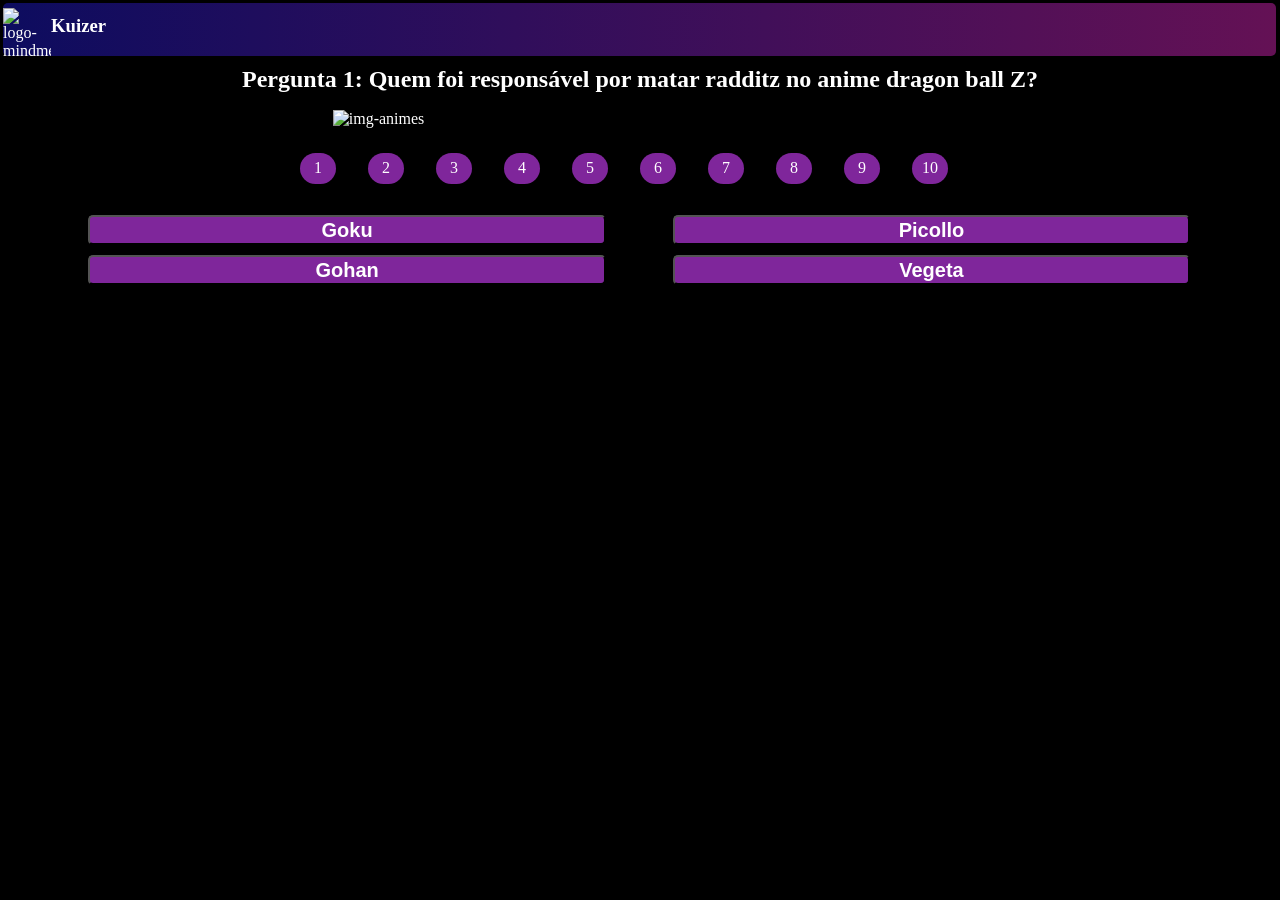
==== src/quiz/quiz2.html @ 0abc7755 "Add files via upload" ====
<!DOCTYPE html>
<html lang="pt-br">
<head>
    <meta charset="UTF-8">
    <meta name="viewport" content="width=device-width, initial-scale=1.0">
    <link rel="stylesheet" href="../css/style.css">
    <link rel="preconnect" href="https://fonts.googleapis.com">
    <link rel="preconnect" href="https://fonts.gstatic.com" crossorigin>
    <title>Kuizer</title>
</head>
<body>
    <nav class="nav-bar">
        <div class="logo">
            <img id="logo" src="../assets/logo.png" alt="logo-mindmeld">
            <h3>Kuizer</h3>
        </div>
    </nav>
    <div class="container">
        <div id="perg1" class="pergunta">
            <div class="questao">
                <h2>Pergunta 1: Quem foi responsável por matar radditz no anime dragon ball Z?</h2>
            </div>
            <div class="imgp2">
                <img id="imgp" src="../assets/primeira.jpg" alt="img-animes">
            </div>
                <div class="nump">
                    <ul>
                        <li id="atual">1</li>
                        <li>2</li>
                        <li>3</li>
                        <li>4</li>
                        <li>5</li>
                        <li>6</li>
                        <li>7</li>
                        <li>8</li>
                        <li>9</li>
                        <li>10</li>
                    </ul>
                </div>
                <div class="botoes">
                    <input class="e" type="button" value="Goku">
                    <input class="c" type="button" value="Picollo">
                    <input class="e" type="button" value="Gohan">
                    <input class="e" type="button" value="Vegeta">
                </div>
            </div>
        <div id="perg2" class="pergunta">
            <div class="questao">
                <h2>Pergunta 2: Qual o nome da vila de origem do personagem naruto?</h2>
            </div>
            <div class="imgp2">
                <img id="imgp" src="../assets/segunda.jpg" alt="img-animes">
            </div>
            <div class="nump">
                <ul>
                    <li>1</li>
                    <li>2</li>
                    <li>3</li>
                    <li>4</li>
                    <li>5</li>
                    <li>6</li>
                    <li>7</li>
                    <li>8</li>
                    <li>9</li>
                    <li>10</li>
                </ul>
            </div>
            <div class="botoes">
                <input class="e" type="button" value="Nevoa">
                <input class="e" type="button" value="Água">
                <input class="c" type="button" value="Folha">
                <input class="e" type="button" value="Sangue">
            </div>
        </div>
        <div id="perg3" class="pergunta">
            <div class="questao">
                <h2>Pergunta 3: Quem é o principal vilão no primeiro filme dos Vingadores?</h2>
            </div>
            <div class="imgp2">
                <img id="imgp" src="../assets/terceiro.jpg" alt="img-animes">
            </div>
            <div class="nump">
                <ul>
                    <li>1</li>
                    <li>2</li>
                    <li>3</li>
                    <li>4</li>
                    <li>5</li>
                    <li>6</li>
                    <li>7</li>
                    <li>8</li>
                    <li>9</li>
                    <li>10</li>
                </ul>
            </div>
            <div class="botoes">
                <input class="c" type="button" value="Rize">
                <input class="e" type="button" value="Shuu">
                <input class="e" type="button" value="Hinami">
                <input class="e" type="button" value="Touka">
            </div>
        </div>
        <div id="perg4" class="pergunta">
            <div class="questao">
                <h2>Pergunta 4:No final da primeira temporada de Code Geass, Lelouch <br>acidentalmente dá uma ordem que arruína seus planos. Qual foi essa ordem?</h2>
            </div>
            <div class="imgp2">
                <img id="imgp" src="../assets/quarta.jpg" alt="img-animes">
            </div>
            <div class="nump">
                <ul>
                    <li>1</li>
                    <li>2</li>
                    <li>3</li>
                    <li>4</li>
                    <li>5</li>
                    <li>6</li>
                    <li>7</li>
                    <li>8</li>
                    <li>9</li>
                    <li>10</li>
                </ul>
            </div>
            <div class="botoes">
                <input class="e" type="button" value="Me mate">
                <input class="e" type="button" value="Mate a todos ao redor">
                <input class="e" type="button" value="Se Mate">
                <input class="c" type="button" value="Mate todos os japoneses">
            </div>
        </div>
        <diV id="perg5" class="pergunta">
            <div class="questao">
                <h2>Pergunta 5: Sabia que alguns desenhos são feitos para vender brinquedos ou jogos depois? <br> Mas teve um desenho que veio antes dos brinquedos. Consegue adivinhar qual?</h2>
            </div>
            <div class="imgp2">
                <img id="imgp" src="../assets/quinta.jpg" alt="img-animes">
            </div>
            <div class="nump">
                <ul>
                    <li>1</li>
                    <li>2</li>
                    <li>3</li>
                    <li>4</li>
                    <li>5</li>
                    <li>6</li>
                    <li>7</li>
                    <li>8</li>
                    <li>9</li>
                    <li>10</li>
                </ul>
            </div>
            <div class="botoes">
                    <input class="e" type="button" value="Digimon">
                    <input class="c" type="button" value="Yu-Gi-Oh">
                    <input class="e" type="button" value="Pokemon">
                    <input class="e" type="button" value="Beyblade">
            </div>
        </diV>
        <div id="perg6" class="pergunta">
            <div class="questao">
                <h2>Pergunta 6: Em Death Note, Light é confrontado com um novo inimigo chamado Near, <br> ele também tem um ajudante ao seu lado,qual o nome deste ajudante?</h2>
            </div>
            <div class="imgp2">
                <img id="imgp" src="../assets/sexta.jpeg" alt="img-animes">
            </div>
            <div class="nump">
                <ul>
                    <li>1</li>
                    <li>2</li>
                    <li>3</li>
                    <li>4</li>
                    <li>5</li>
                    <li>6</li>
                    <li>7</li>
                    <li>8</li>
                    <li>9</li>
                    <li>10</li>
                </ul>
            </div>
            <div class="botoes">
                    <input class="e" type="button" value="Touta">
                    <input class="e" type="button" value="Raye">
                    <input class="e" type="button" value="Shuichi">
                    <input class="c" type="button" value="Mello">
            </div>
        </div>
        <div id="perg7" class="pergunta">
            <div class="questao">
                <h2>Pergunta 7: Qual é o filme de Cavaleiros do Zodíaco que deveria ser o começo de uma nova história, <br> mas a continuação nunca foi feita em anime?</h2>
            </div>
            <div class="imgp2">
                <img id="imgp" src="../assets/setima.jpeg" alt="img-animes">
            </div>
            <div class="nump">
                <ul>
                    <li>1</li>
                    <li>2</li>
                    <li>3</li>
                    <li>4</li>
                    <li>5</li>
                    <li>6</li>
                    <li>7</li>
                    <li>8</li>
                    <li>9</li>
                    <li>10</li>
                </ul>
            </div>
            <div class="botoes">
                <input class="c" type="button" value="Prologo do céu">
                <input class="e" type="button" value="A lenda dos defensores de atena">
                <input class="e" type="button" value="Os guerreiros do armagedon">
                <input class="e" type="button" value="A grande batalha dos deuses">
            </div>
        </div>
        <div id="perg8" class="pergunta">
            <div class="questao">
                <h2>Pergunta 8: Em attack on titan tem muitos tipos variados de titãs, mas qual o tipo mais poderoso de titan?</h2>
            </div>
            <div class="imgp2">
                <img id="imgp" src="../assets/oitava.jpg" alt="img-animes">
            </div>
            <div class="nump">
                <ul>
                    <li>1</li>
                    <li>2</li>
                    <li>3</li>
                    <li>4</li>
                    <li>5</li>
                    <li>6</li>
                    <li>7</li>
                    <li>8</li>
                    <li>9</li>
                    <li>10</li>
                </ul>
            </div>
            <div class="botoes">
                <input class="e" type="button" value="Titã Martelo de Guerra">
                <input class="e" type="button" value="Titã Colossal">
                <input class="c" type="button" value="Titã Fundador">
                <input class="e" type="button" value="Titã Bestial">
            </div>
        </div>
        <div id="perg9" class="pergunta">
            <div class="questao">
                <h2>Pergunta 9: No anime one piece, um personagem é responsavél por comunicar a todos <br> que One piece é de fato real,qual o nome deste personagem?</h2>
            </div>
            <div class="imgp2">
                <img id="imgp" src="../assets/nona.jpg" alt="img-animes">
            </div>
            <div class="nump">
                <ul>
                    <li>1</li>
                    <li>2</li>
                    <li>3</li>
                    <li>4</li>
                    <li>5</li>
                    <li>6</li>
                    <li>7</li>
                    <li>8</li>
                    <li>9</li>
                    <li>10</li>
                </ul>
            </div>
            <div class="botoes">
                <input class="e" type="button" value="BlackBeard">
                <input class="c" type="button" value="WhiteBeard">
                <input class="e" type="button" value="Luffy">
                <input class="e" type="button" value="Zoro">
            </div>
        </div>
        <div id="perg10" class="pergunta">
            <div class="questao">
                <h2>Pergunta 10: No anime Neon genesis Evangelion é meio que implicado que tem algo dentro dos evas, oque é esse algo?</h2>
            </div>
            <div class="imgp2">
                <img id="imgp" src="../assets/decima.jpg" alt="img-animes">
            </div>
            <div class="nump">
                <ul>
                    <li>1</li>
                    <li>2</li>
                    <li>3</li>
                    <li>4</li>
                    <li>5</li>
                    <li>6</li>
                    <li>7</li>
                    <li>8</li>
                    <li>9</li>
                    <li>10</li>
                </ul>
            </div>  
            <div class="botoes">
                <input class="e" type="button" value="Anjos">
                <input class="e" type="button" value="Demonios">
                <input class="e" type="button" value="Deus">
                <input class="c" type="button" value="A mãe do piloto">
            </div>
        </div>
    </div>
    <div class="endGame" style="display: none;">
        <div class="recomecar">
            <h1>Sua Pontuação foi: <span id="pontuacao-valor"></span></h4>
            <button onclick="recomecarQuiz()">Recomeçar</button>
        </div>
        <div class="home">
            <button class="home"><a href="../../index.html">
                <svg xmlns="http://www.w3.org/2000/svg" width="16" height="16" fill="currentColor" class="bi bi-house" viewBox="0 0 16 16">
                    <path d="M8.707 1.5a1 1 0 0 0-1.414 0L.646 8.146a.5.5 0 0 0 .708.708L2 8.207V13.5A1.5 1.5 0 0 0 3.5 15h9a1.5 1.5 0 0 0 1.5-1.5V8.207l.646.647a.5.5 0 0 0 .708-.708L13 5.793V2.5a.5.5 0 0 0-.5-.5h-1a.5.5 0 0 0-.5.5v1.293zM13 7.207V13.5a.5.5 0 0 1-.5.5h-9a.5.5 0 0 1-.5-.5V7.207l5-5z"/>
                </svg> Home
            </a></button>
        </div>
    </div>
    <script src="../js/script.js"></script>
</body>
</html>
---- src/css/style.css ----
*{
    padding: 0;
    margin: 0;
}
body{
    background-color: black;
    color: white;
    
}
.nav-bar{
    background-image: -webkit-gradient(linear,left top,right top,from(#15136d),to(#580b4a));
    background-image: linear-gradient(90deg,#0d0c5f, #641155);
    color: white;
    border-radius: 5px;
    font-family: "Pacifico", cursive;
    margin: 3px 4px 4px 3px;
}
.logo{
    display: flex;
}
#logo{
    height: 48px;
    width: 48px;
    margin-top: 5px;
}
h4{
    float: right;
}
h3{
    margin-top: 12px;
    font-family: "Pacifico", cursive;
}
.questao{
    margin-bottom: 17px ;
}
h2{
    font-family: "Pacifico", cursive;
    font-size: 1.5rem;
    display: flex;
    justify-content: center;
    height: 40%;
    margin-top: 10px;
}
.imgp2{
    display: flex;
    justify-content: center;
    margin-top: 15px;
}
#imgp{
    width: 48%;
}
.botoes{
    margin-top: 25.9px;
    margin-left: 3%;
    margin-right: 3%;
    align-items: center;
}
input{
    display: inline-block;
    width: 43%;
    height: 30px;
    box-sizing: border-box;
    border-radius: 5px;
    margin: 5px 13px 5px 50px;
    background-color: #7f269b;
    font-family: "Roboto", sans-serif;
    font-size: 1.25rem;
    font-weight: bold;
    color: white;
    transition: filter 0.2s;
    align-items: center;
}
input:hover{
    filter: brightness(0.9);
    background-color: #a74ec2;
}
.nump{
    margin-top: 10px;
}
ul{
    display: flex;
    justify-content: center;
    align-items: center;
    width: 100%;
}
li{
    display: inline-block;
    margin-top: 15px;
    margin-right: 2.5%;
    width: 36px;
    height: 25px;
    padding-top: 0.5%;
    border-radius: 24px;
    background-color: #7f269b;
    text-align: center;
}
.pergunta{
    height: 90vh;
}
#perg1{
    display: block;
}
.endGame{
    position: fixed;
    text-align: center;
    height: 100%;
    width: 100%;
    margin-top: 250px;
}
span{
    margin-left: 15px;
}
h1{
    font-family: "Pacifico", cursive;
    font-size: 1.8rem;
    display: flex;
    justify-content: center;
}
button{
    width: 250px;
    height: 35px;
    border-radius: 5px;
    background-color: #7f269b;
    color: white;
    font-family: "Roboto", sans-serif;
    font-size: 20px;
    font-weight: bold;
    margin-top: 15px;
}
.home{
    margin-left: 2px;
}
a{
    color: white;
    text-decoration: none;
}
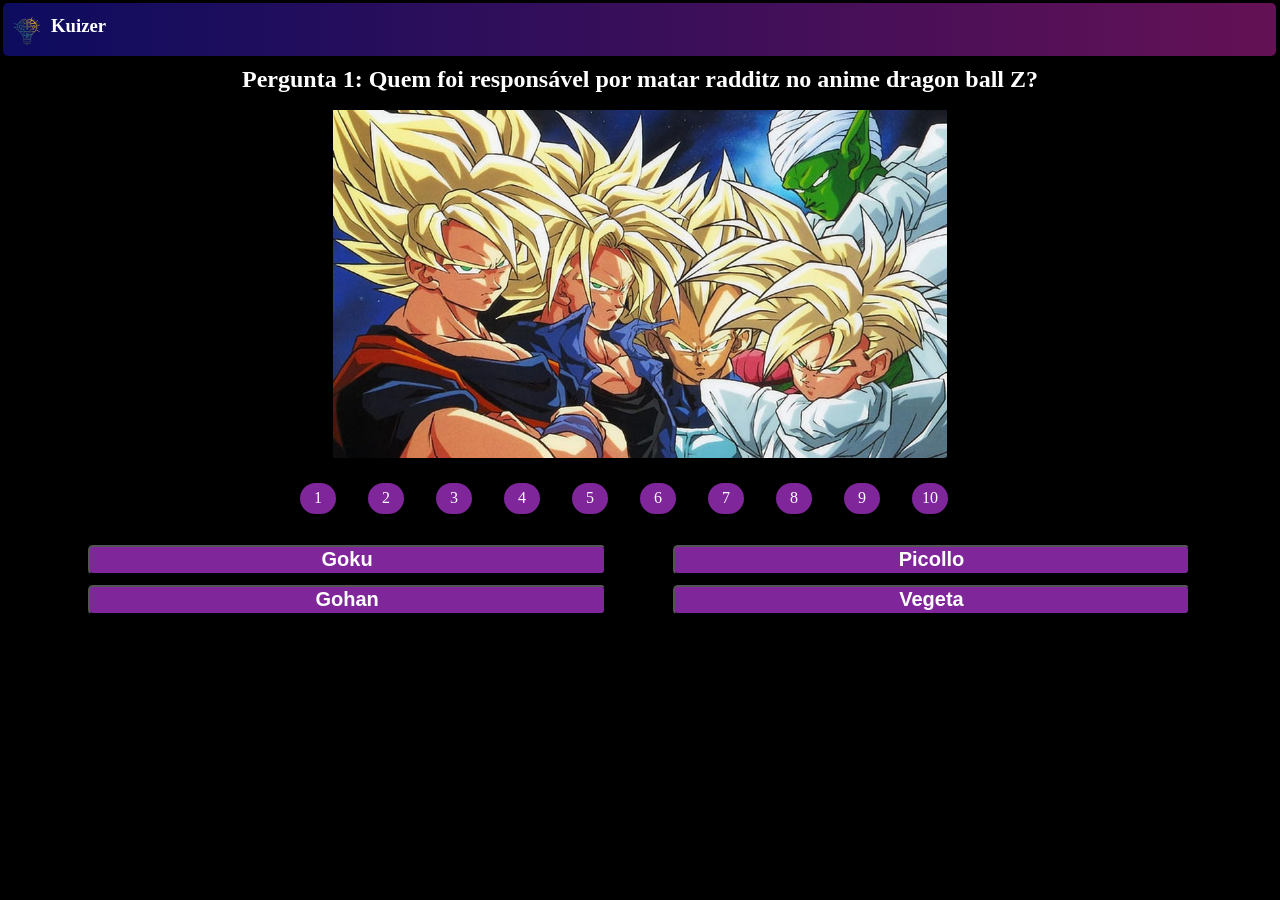
==== commit 27b26c36: "Update quiz2.html" ====
--- a/src/quiz/quiz2.html
+++ b/src/quiz/quiz2.html
@@ -313,4 +313,4 @@
     </div>
     <script src="../js/script.js"></script>
 </body>
-</html>+</html>
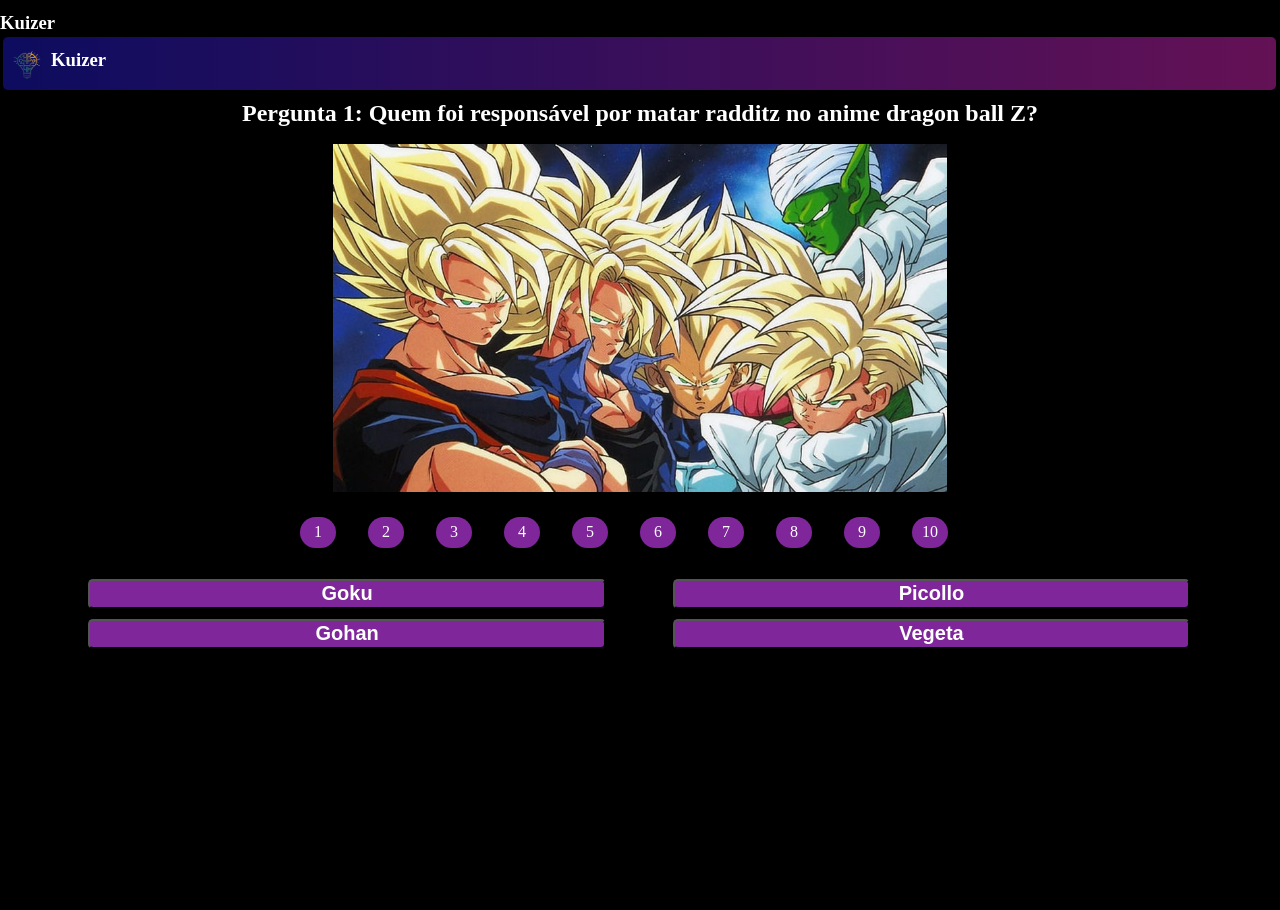
==== commit c38c6103: "Update quiz2.html" ====
--- a/src/quiz/quiz2.html
+++ b/src/quiz/quiz2.html
@@ -7,7 +7,7 @@
     <link rel="stylesheet" href="../css/style.css">
     <link rel="preconnect" href="https://fonts.googleapis.com">
     <link rel="preconnect" href="https://fonts.gstatic.com" crossorigin>
-    <title>Kuizer</title>
+    <a href="../../index.html"><h3>Kuizer</h3></a>
 </head>
 <body>
     <nav class="nav-bar">
@@ -75,7 +75,7 @@
         </div>
         <div id="perg3" class="pergunta">
             <div class="questao">
-                <h2>Pergunta 3: Quem é o principal vilão no primeiro filme dos Vingadores?</h2>
+                <h2>Pergunta 3: De quem Kaneki recebeu os orgãos que o transformaram em um ghoul?</h2>
             </div>
             <div class="imgp2">
                 <img id="imgp" src="../assets/terceiro.jpg" alt="img-animes">
